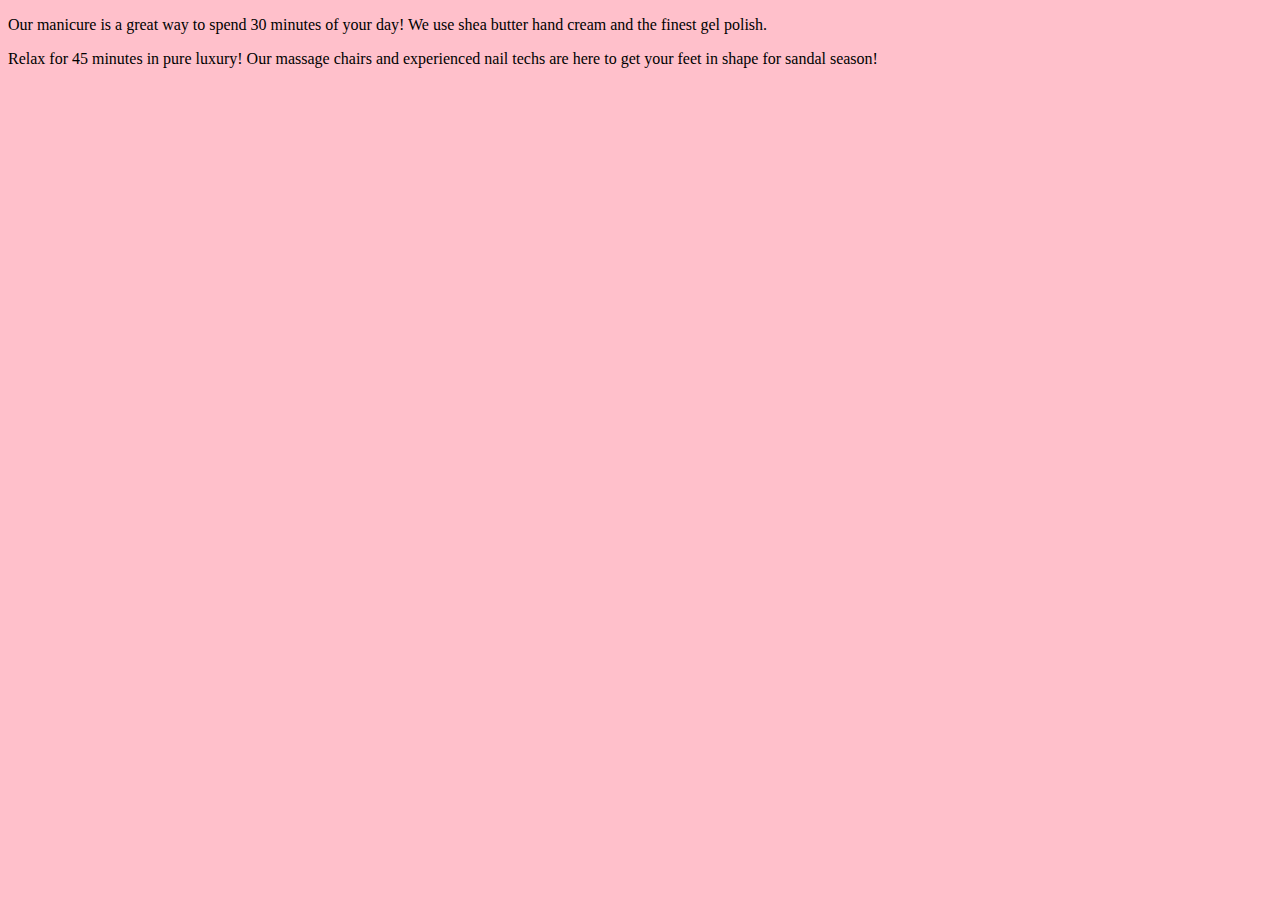
==== src/main/resources/templates/fragments.html @ 9fc16122 "init commit" ====
<!DOCTYPE html>
<html lang="en" xmlns:th = "http://www.thymeleaf.org/">
<head>
    <meta charset="UTF-8">
    <link href="../static/css/styles.css" th:href="@{/css/styles.css}" rel="stylesheet" />
    <title>Fragments</title>
</head>
<body>
        <p th:fragment = "manicureDescription">Our manicure is a great way to spend 30 minutes of your day! We use shea butter hand cream and the finest gel polish.</p>
        <p th:fragment = "pedicureDescription">Relax for 45 minutes in pure luxury! Our massage chairs and experienced nail techs are here to get your feet in shape for sandal season!</p>
</body>
</html>
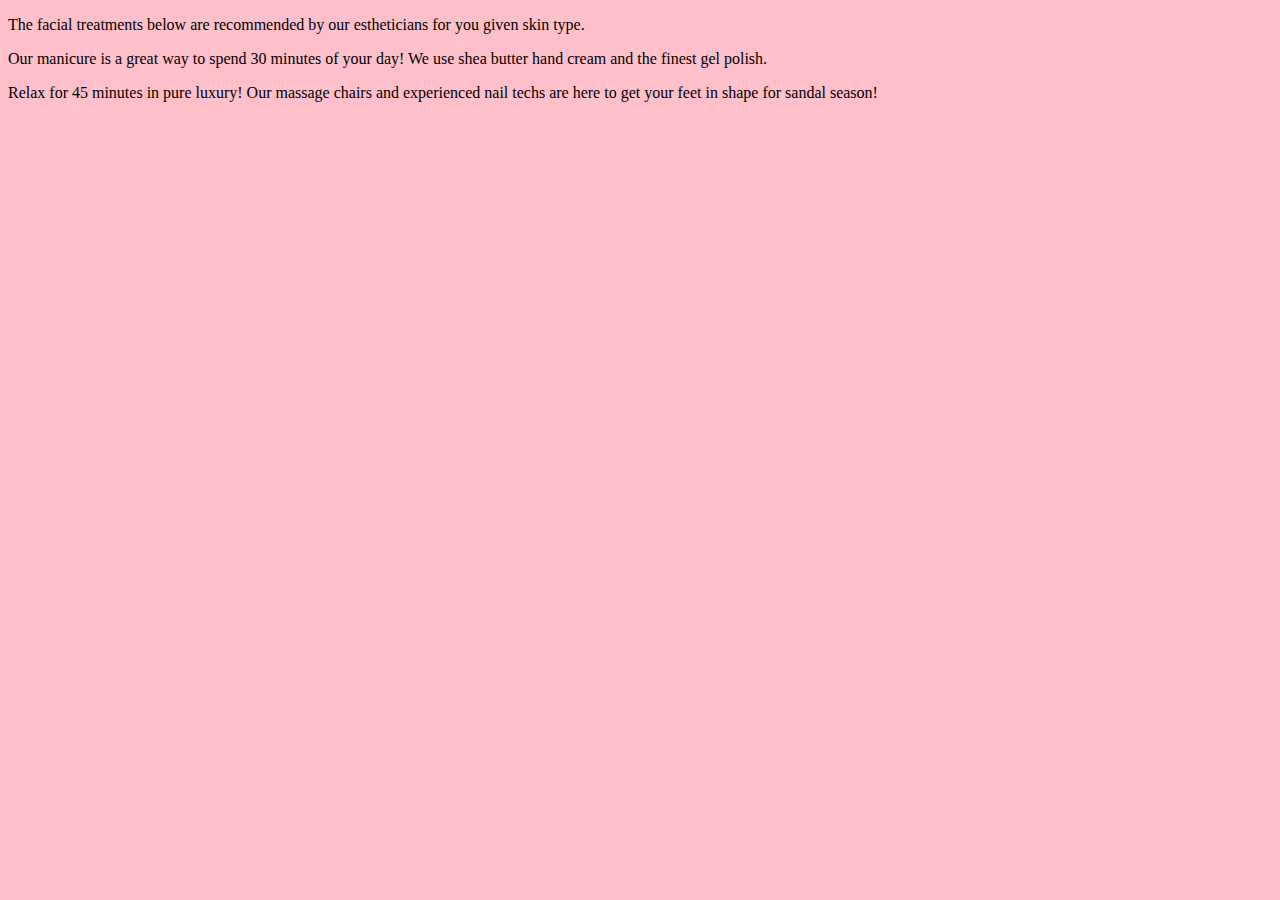
==== commit 471fd21b: "finished studio" ====
--- a/src/main/resources/templates/fragments.html
+++ b/src/main/resources/templates/fragments.html
@@ -6,6 +6,7 @@
     <title>Fragments</title>
 </head>
 <body>
+        <p th:fragment = "facialDescription">The facial treatments below are recommended by our estheticians for you given skin type.</p>
         <p th:fragment = "manicureDescription">Our manicure is a great way to spend 30 minutes of your day! We use shea butter hand cream and the finest gel polish.</p>
         <p th:fragment = "pedicureDescription">Relax for 45 minutes in pure luxury! Our massage chairs and experienced nail techs are here to get your feet in shape for sandal season!</p>
 </body>
